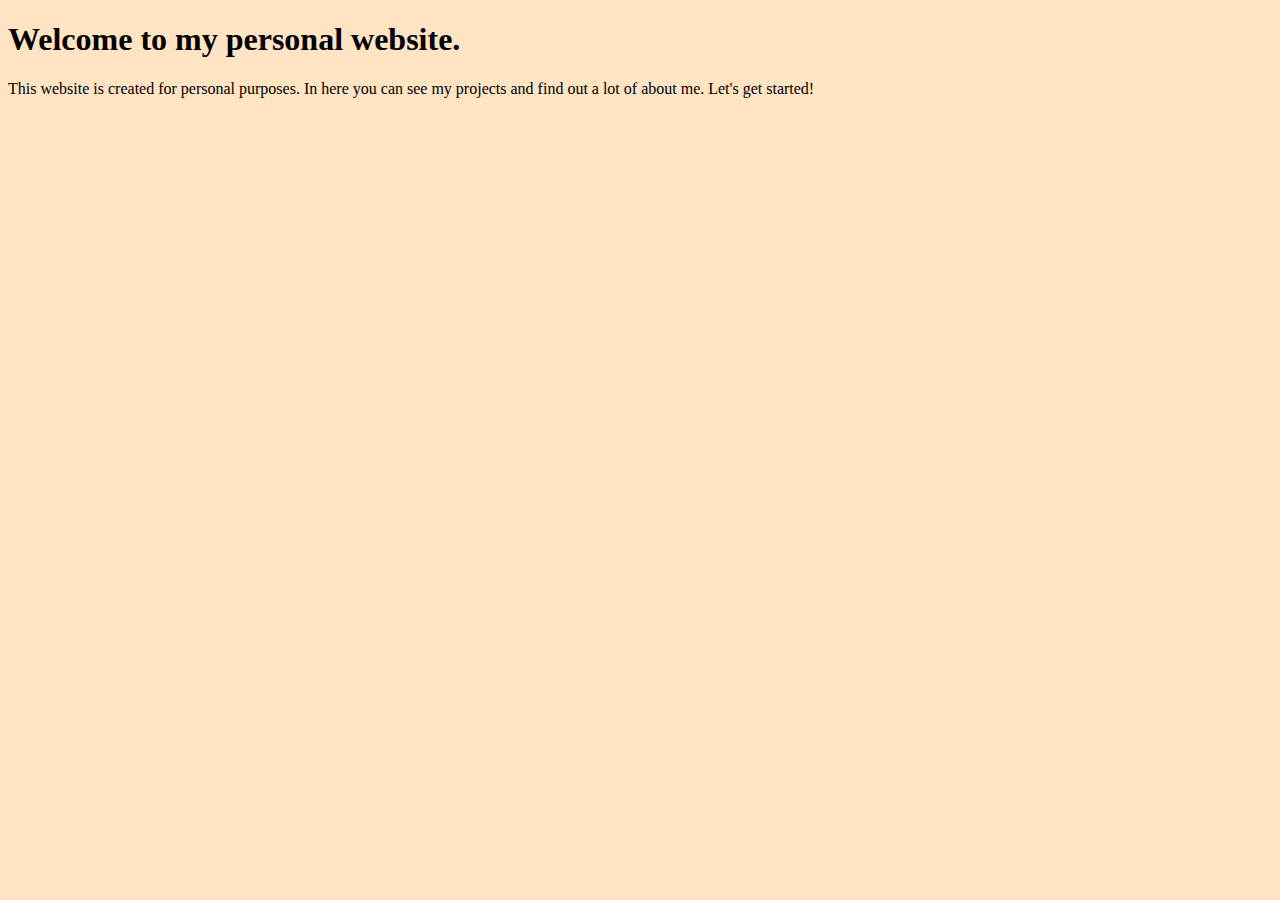
==== index.html @ 71629f34 "c" ====
<!DOCTYPE html>
<html lang="en">
<head>
    <meta charset="UTF-8">
    <meta http-equiv="X-UA-Compatible" content="IE=edge">
    <meta name="viewport" content="width=device-width, initial-scale=1.0">
    <link rel="stylesheet" href="styles.css">
    <title>Huyen Thi Nguyen Website</title>
    
</head>
<body>

   <header>
       <h1>Welcome to my personal website.</h1>
       <p class="welcome-text">This website is created for personal purposes. In here 
           you can see my projects and find out a lot of about me. Let's get started!
       </p> 
   </header>

   <main>
       
   </main>

</body>
</html>
---- styles.css ----
body{
    background-color: bisque;
    
}
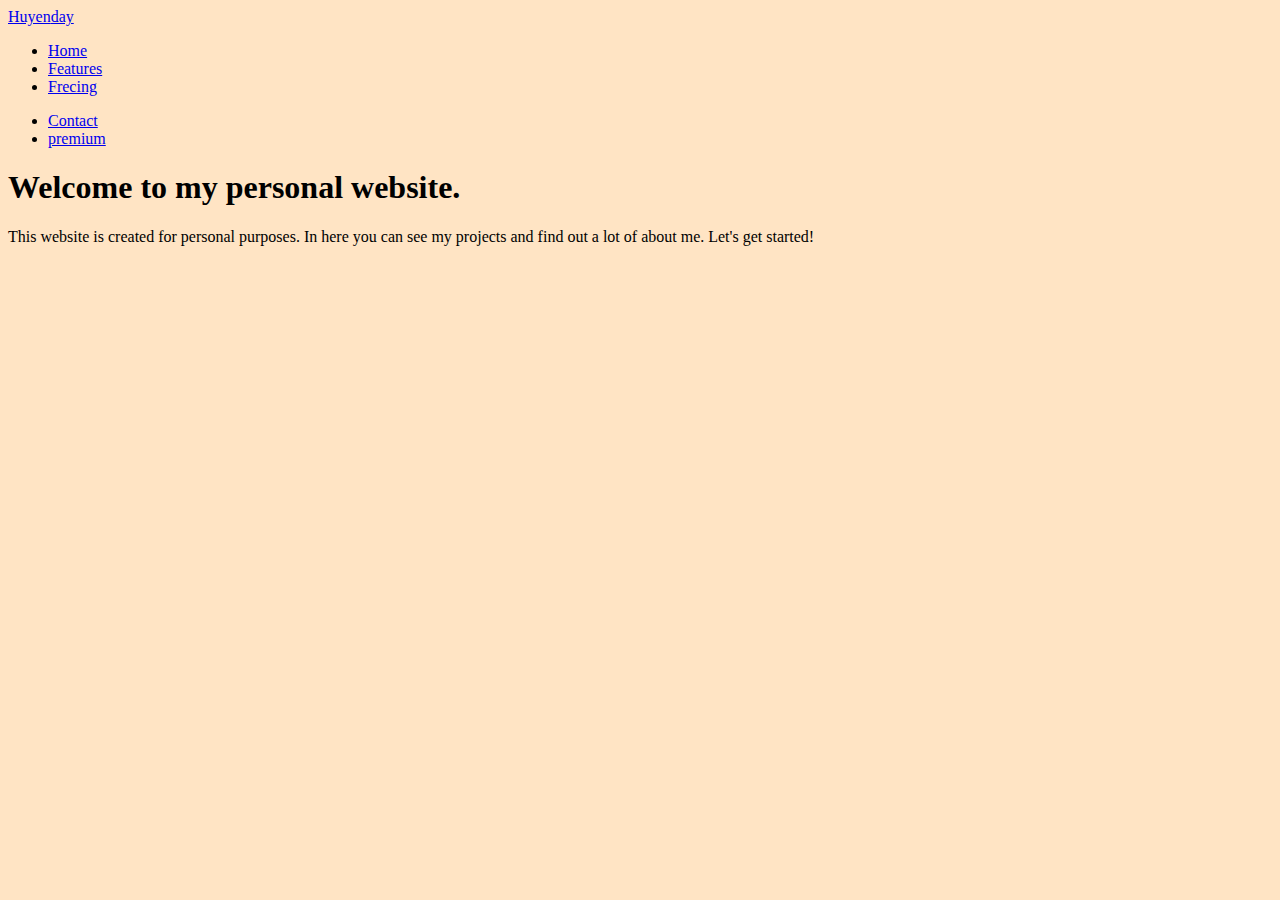
==== commit e26859aa: "Update index.html" ====
--- a/index.html
+++ b/index.html
@@ -9,6 +9,27 @@
     
 </head>
 <body>
+    <div class="navbar">
+        <div class="container">
+            <a href="#">Huyen<span>day</span></a>
+
+            <nav>
+                <ul class="primary-nav">
+                    <li class="current"><a href="#">Home</a></li>
+                    <li><a href="#">Features</a></li>
+                    <li><a href="#">Frecing</a></li>
+                </ul>
+
+                <ul class="secondary-nav">
+                    <li><a href="#">Contact</a></li>
+                    <li class="go-premium-cta"><a href="#">premium</a></li>
+                    
+                </ul>
+
+            </nav>
+        </div>
+
+    </div>
 
    <header>
        <h1>Welcome to my personal website.</h1>
--- a/styles.css
+++ b/styles.css
@@ -1,4 +1,4 @@
 body{
     background-color: bisque;
     
-}+}
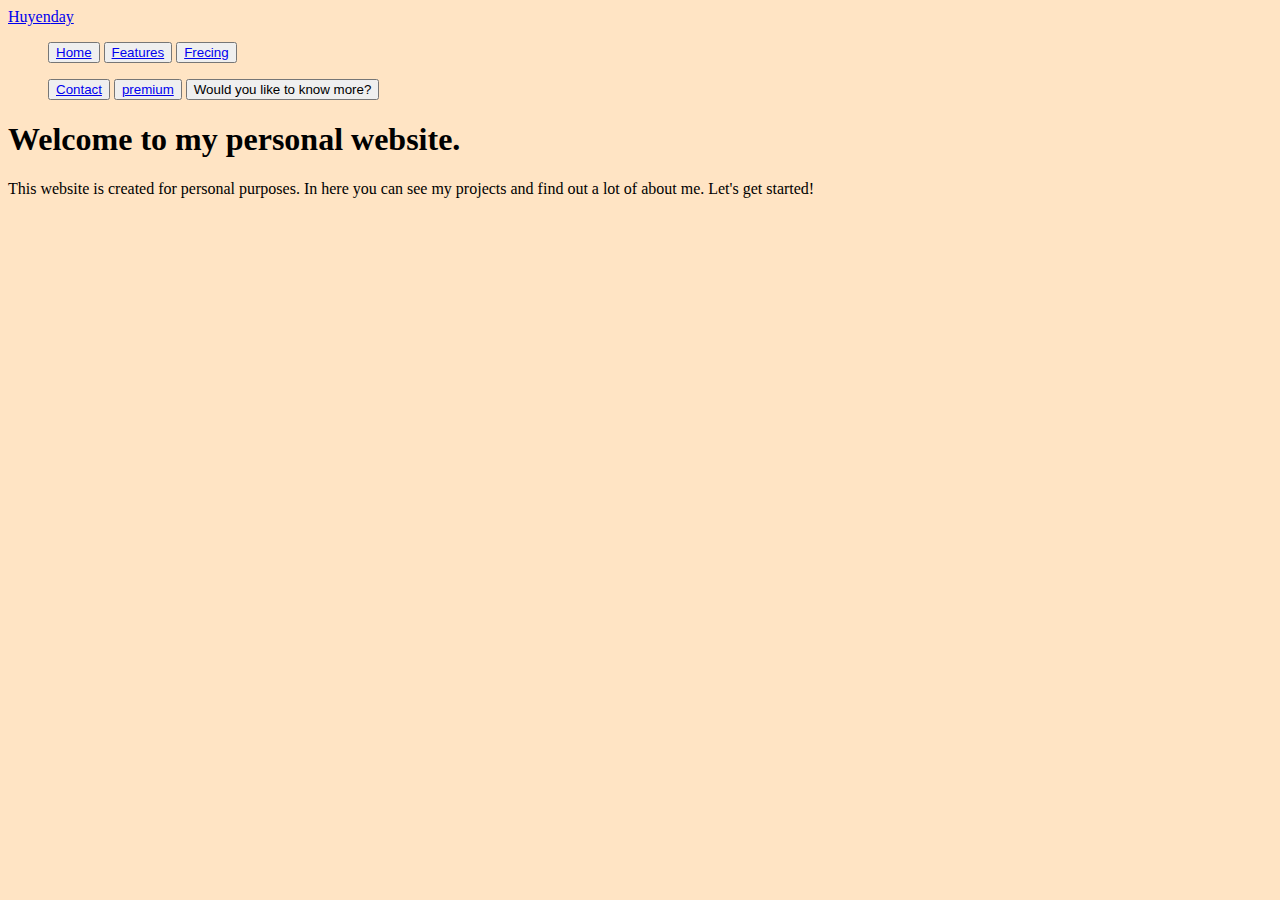
==== commit 20d49707: "Update index.html" ====
--- a/index.html
+++ b/index.html
@@ -9,34 +9,35 @@
     
 </head>
 <body>
+    <header>
     <div class="navbar">
         <div class="container">
             <a href="#">Huyen<span>day</span></a>
 
             <nav>
                 <ul class="primary-nav">
-                    <li class="current"><a href="#">Home</a></li>
-                    <li><a href="#">Features</a></li>
-                    <li><a href="#">Frecing</a></li>
+                    <button class="current"><a href="#">Home</a></button>
+                    <button><a href="#">Features</a></button>
+                    <button><a href="#">Frecing</a></button>
                 </ul>
 
                 <ul class="secondary-nav">
-                    <li><a href="#">Contact</a></li>
-                    <li class="go-premium-cta"><a href="#">premium</a></li>
-                    
+                    <button class="push"><a href="#">Contact</a></button>
+                    <button class="go-premium-cta"><a href="#">premium</a></button>
+                    <a href="button.html" target="blank"><button>Would you like to know more?</button></a>
                 </ul>
 
             </nav>
         </div>
 
     </div>
-
-   <header>
+</header>
+   
        <h1>Welcome to my personal website.</h1>
        <p class="welcome-text">This website is created for personal purposes. In here 
            you can see my projects and find out a lot of about me. Let's get started!
        </p> 
-   </header>
+   
 
    <main>
        
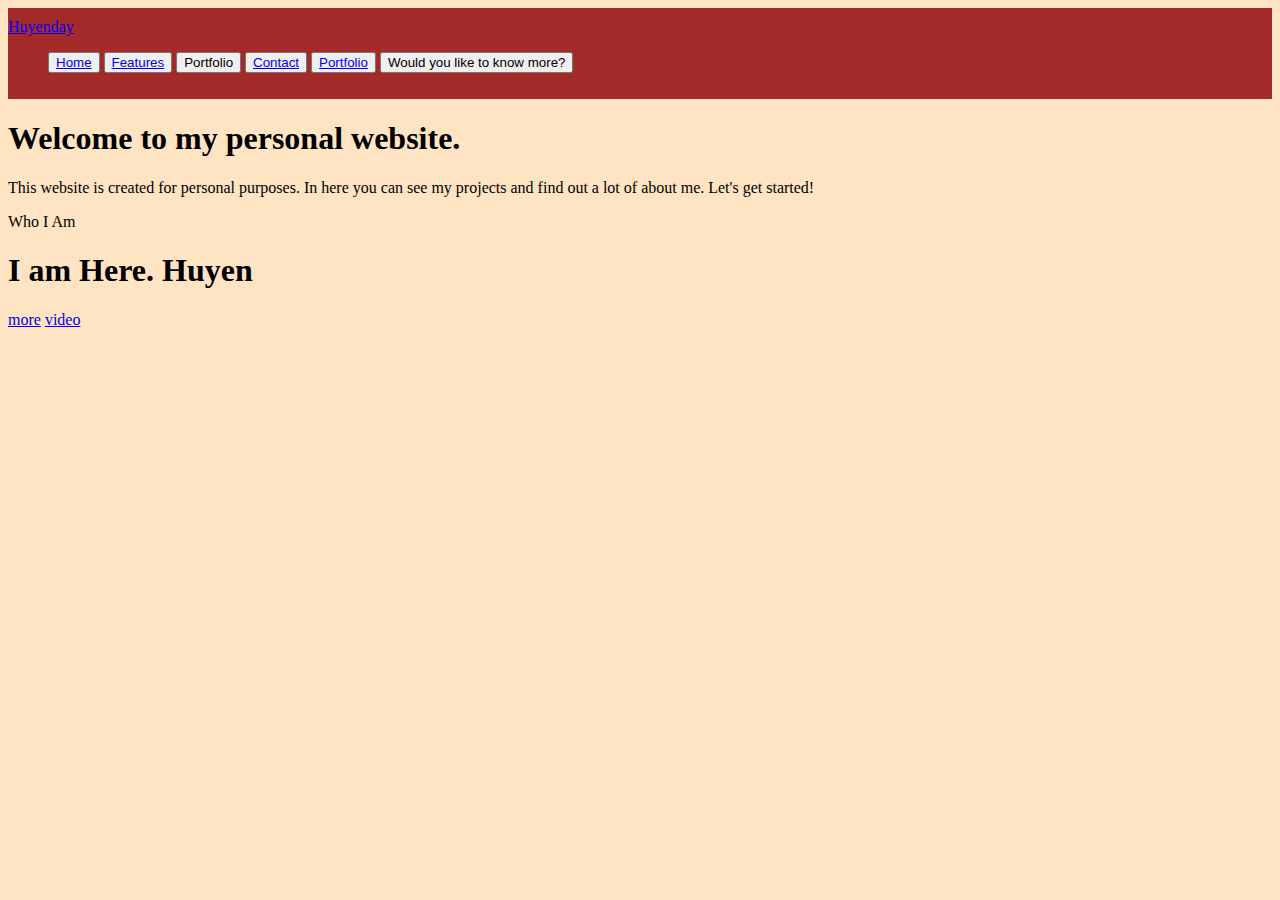
==== commit e7f5be59: "c" ====
--- a/index.html
+++ b/index.html
@@ -18,12 +18,11 @@
                 <ul class="primary-nav">
                     <button class="current"><a href="#">Home</a></button>
                     <button><a href="#">Features</a></button>
-                    <button><a href="#">Frecing</a></button>
-                </ul>
 
-                <ul class="secondary-nav">
+                    <a href="portfolio.html" target="blank"><button>Portfolio</button></a>
+                
                     <button class="push"><a href="#">Contact</a></button>
-                    <button class="go-premium-cta"><a href="#">premium</a></button>
+                    <button class="go-premium-cta"><a href="#">Portfolio</a></button>
                     <a href="button.html" target="blank"><button>Would you like to know more?</button></a>
                 </ul>
 
@@ -40,7 +39,25 @@
    
 
    <main>
-       
+       <section class="hero">
+           <div class="container">
+               <div class="left-col">
+                   <p class="subhead"> Who I Am </p>
+                   <h1> I am Here. Huyen </h1>
+                   <div class="hero-cta">
+                       <a href="#" class="primary-cta">more</a>
+                       <a href="#" class="watch-cta">video</a>
+
+                   </div>
+               </div>
+
+           </div>
+       </section>
+
+       <section class="features-section">
+
+       </section>
+
    </main>
 
 </body>
--- a/styles.css
+++ b/styles.css
@@ -2,3 +2,26 @@
     background-color: bisque;
     
 }
+/* header styles */
+header {
+    background-color: brown;
+    padding: 10px 0px 10px 0px;
+}
+.coding-task {
+    background-color: cadetblue;
+    height: 1400px;
+
+}
+.Worksheet-1 {
+    display: flex;
+    justify-content: flex-start;
+    flex-wrap: wrap;
+    padding: 15px 25px 15px 15px;
+
+}
+.Worksheet-1 .worksheet1reflection {
+    font-family: Verdana, Geneva, Tahoma, sans-serif;
+    color: navy;
+    font-size: 20px;
+
+}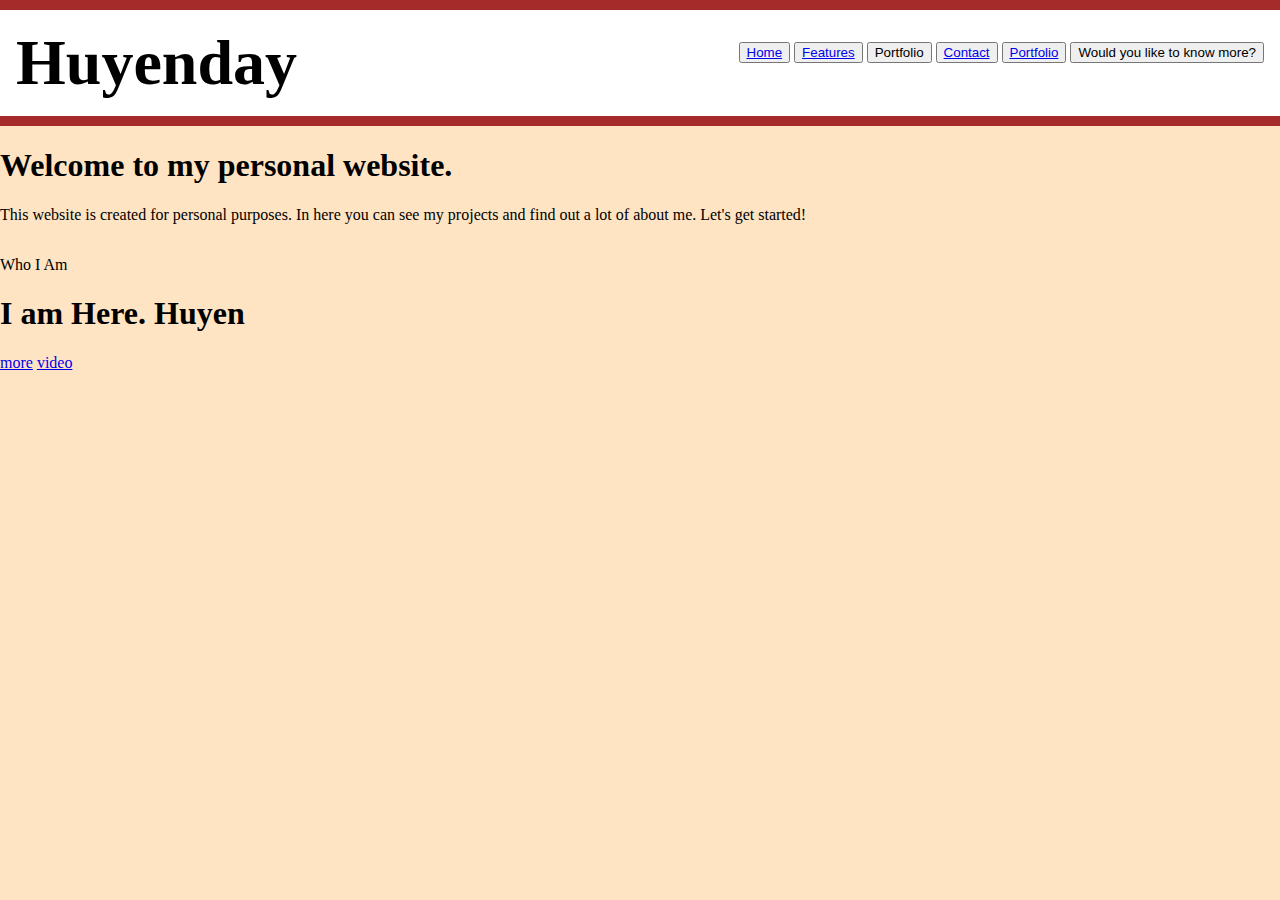
==== commit b07a10eb: "c" ====
--- a/index.html
+++ b/index.html
@@ -12,7 +12,7 @@
     <header>
     <div class="navbar">
         <div class="container">
-            <a href="#">Huyen<span>day</span></a>
+            <a class="logo" href="#">Huyen<span>day</span></a>
 
             <nav>
                 <ul class="primary-nav">
--- a/styles.css
+++ b/styles.css
@@ -1,11 +1,38 @@
 body{
     background-color: bisque;
+    margin: 0;
+    font-family: 'Poppins';
+
+}
+.navbar {
+    background: white;
+    padding: 1em;
+       
+}
+.logo {
+    text-decoration: none;
+    font-weight: bold;
+    color: black;
+    font-size: 4em;
+
+}
+.span {
+    color: var(--primary-color);
     
 }
+.nav {
+    display: none;
+}
+.container {
+    display: flex;
+    place-content: space-between;
+}
+
 /* header styles */
 header {
     background-color: brown;
     padding: 10px 0px 10px 0px;
+    
 }
 .coding-task {
     background-color: cadetblue;
@@ -13,10 +40,13 @@
 
 }
 .Worksheet-1 {
+    height: fit-content;
+    width: auto;
     display: flex;
     justify-content: flex-start;
     flex-wrap: wrap;
     padding: 15px 25px 15px 15px;
+
 
 }
 .Worksheet-1 .worksheet1reflection {
@@ -24,4 +54,13 @@
     color: navy;
     font-size: 20px;
 
+}
+.carp-task {
+    background-color: coral;
+}
+.ux-task {
+    background-color: darkgreen;
+}
+.type-task {
+    background-color: darkseagreen;
 }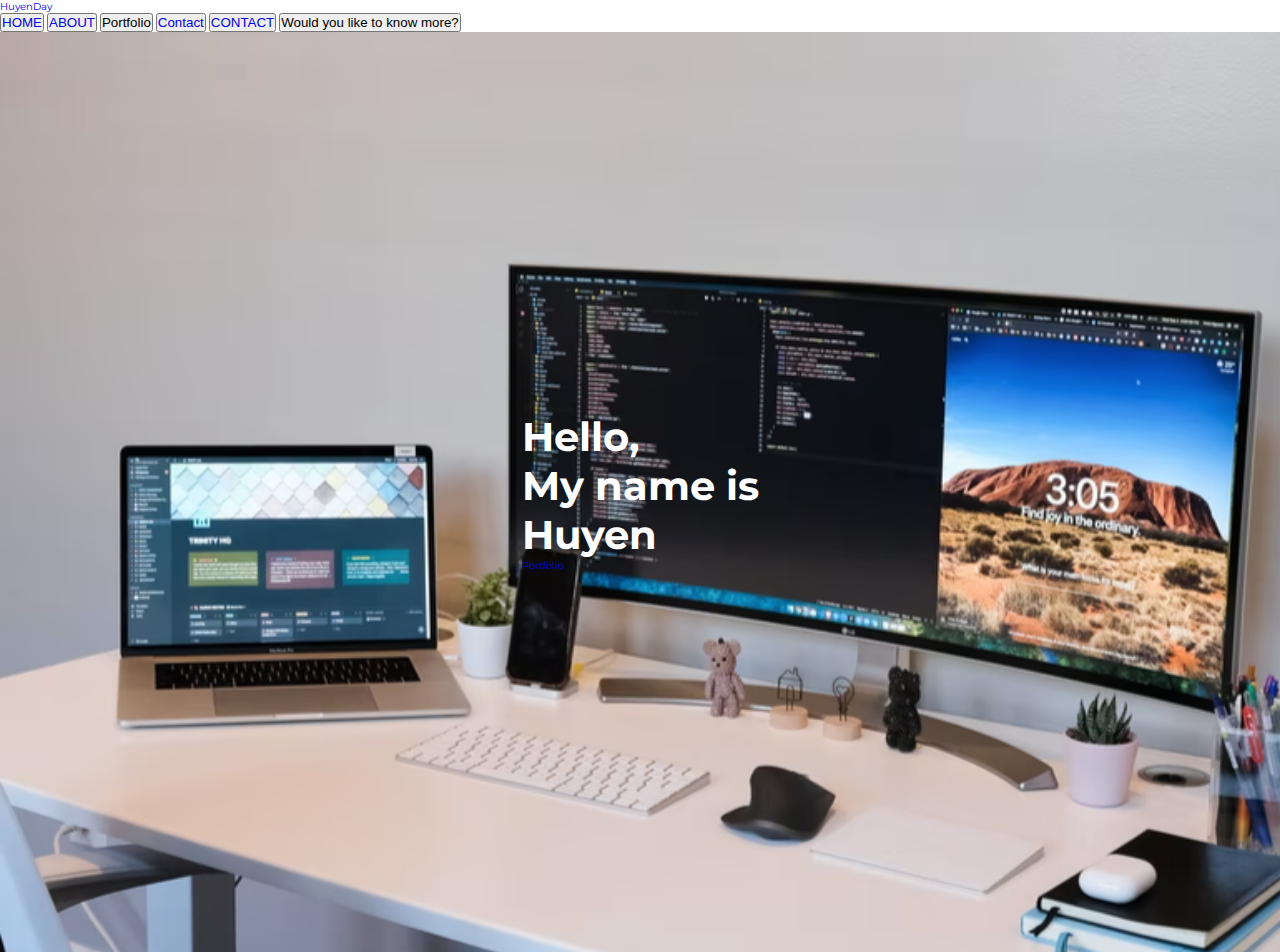
==== commit d68241ec: "c" ====
--- a/index.html
+++ b/index.html
@@ -1,64 +1,60 @@
 <!DOCTYPE html>
 <html lang="en">
+
 <head>
     <meta charset="UTF-8">
     <meta http-equiv="X-UA-Compatible" content="IE=edge">
     <meta name="viewport" content="width=device-width, initial-scale=1.0">
     <link rel="stylesheet" href="styles.css">
     <title>Huyen Thi Nguyen Website</title>
-    
+
 </head>
+
 <body>
     <header>
-    <div class="navbar">
-        <div class="container">
-            <a class="logo" href="#">Huyen<span>day</span></a>
+        <div class="navbar">
+            <div class="container">
+                <a class="logo" href="#">Huyen<span>Day</span></a>
 
-            <nav>
-                <ul class="primary-nav">
-                    <button class="current"><a href="#">Home</a></button>
-                    <button><a href="#">Features</a></button>
+                <nav>
+                    <ul class="primary-nav">
+                        <button class="current"><a href="#">HOME</a></button>
+                        <button><a href="#">ABOUT</a></button>
 
-                    <a href="portfolio.html" target="blank"><button>Portfolio</button></a>
-                
-                    <button class="push"><a href="#">Contact</a></button>
-                    <button class="go-premium-cta"><a href="#">Portfolio</a></button>
-                    <a href="button.html" target="blank"><button>Would you like to know more?</button></a>
-                </ul>
+                        <a href="portfolio.html" target="blank"><button>Portfolio</button></a>
 
-            </nav>
+                        <button class="push"><a href="#">Contact</a></button>
+                        <button class="go-premium-cta"><a href="#">CONTACT</a></button>
+                        <a href="button.html" target="blank"><button>Would you like to know more?</button></a>
+                    </ul>
+
+
+                </nav>
+            </div>
+
         </div>
+    </header>
 
-    </div>
-</header>
-   
-       <h1>Welcome to my personal website.</h1>
-       <p class="welcome-text">This website is created for personal purposes. In here 
-           you can see my projects and find out a lot of about me. Let's get started!
-       </p> 
-   
 
-   <main>
-       <section class="hero">
-           <div class="container">
-               <div class="left-col">
-                   <p class="subhead"> Who I Am </p>
-                   <h1> I am Here. Huyen </h1>
-                   <div class="hero-cta">
-                       <a href="#" class="primary-cta">more</a>
-                       <a href="#" class="watch-cta">video</a>
 
-                   </div>
-               </div>
+    <main>
 
-           </div>
-       </section>
 
-       <section class="features-section">
+        <section id="hero">
+            <div class="hero-container">
+                <div>
+                    <h1> Hello, <span></span></h1>
+                    <h1> My name is <span></span></h1>
+                    <h1> Huyen <span></span></h1>
 
-       </section>
+                    <a href="#" type="button" class="cta">Portfolio</a>
+                </div>
+            </div>
 
-   </main>
+        </section>
+
+    </main>
 
 </body>
+
 </html>--- a/styles.css
+++ b/styles.css
@@ -1,3 +1,102 @@
+@import url('https://fonts.googleapis.com/css2?family=Montserrat:wght@300;400;700&display=swap');
+*{
+padding: 0;
+margin: 0;
+box-sizing: border-box;
+}
+
+html {
+    font-size: 10px;
+    font-family: 'Montserrat', sans-serif;
+}
+a {
+    text-decoration: none;
+}
+.hero-container{
+ min-height: 100vh;
+ width: 100%;
+ display: flex;
+ align-items: center;
+ justify-content: center;
+}
+
+#hero{
+    background-image: url(./img/hero1-bg.png);
+    background-size: cover;
+    background-position: center;
+    position: relative;
+    padding: 10px;
+
+
+}
+#hero ::after{
+    position: absolute;
+    left: 0;
+    top: 0;
+    height: 100%;
+    width: 100%;
+    background-color: black;
+    opacity: .7;
+    z-index: -1;
+
+}
+#herobh1:nth-child(1){
+    animation-delay: 1.5s;
+}
+#herobh1:nth-child(2){
+    animation-delay: 2.5s;
+}
+#herobh1:nth-child(3){
+    animation-delay: 3.5s;
+}
+#hero h1{
+    display: 0;
+    width: fit-content;
+    font-size: 4rem;
+    position: relative;
+    color: white;
+    animation: text_reveal 1s ease forwards;
+    animation-delay: 1.0 s;
+#hero h1:nth-child(1) span{
+animation-delay: 1s;
+}
+#hero h1 span {
+    position: absolute;
+    left: 0;
+    top: 0;
+    height: 100%;
+    width: 0;
+    background-color: crimson;
+    animation: text_reveal-box 1s ease;
+    animation-delay: 1s;
+}
+#hero-cta{
+    display: inline-block;
+    padding: 10px 30px;
+    color: crimson;
+    background-color: transparent;
+    border: 2px solid crimson;
+    font-size: 2rem;
+    text-transform: uppercase;
+    letter-spacing: .1rem;
+    margin-top: 30px;
+    transition: .3s ease background-color;
+}
+
+#hero .hero-container .button .cta:hover{
+    color: white;
+    background-color: tomato;
+}
+ @keyframes text_reveal_box{
+     50%{
+         width: 100%;
+         left: 0;
+     }
+     100%{
+         width: 0;
+         left: 100%;
+     }
+ }
 body{
     background-color: bisque;
     margin: 0;
@@ -7,6 +106,8 @@
 .navbar {
     background: white;
     padding: 1em;
+    text-decoration: none;
+
        
 }
 .logo {
@@ -26,6 +127,12 @@
 .container {
     display: flex;
     place-content: space-between;
+        
+}
+.container .primary-nav {
+     margin: 20px;
+    font-size: 0.9em;
+    text-transform: uppercase;
 }
 
 /* header styles */
@@ -63,4 +170,4 @@
 }
 .type-task {
     background-color: darkseagreen;
-}+}
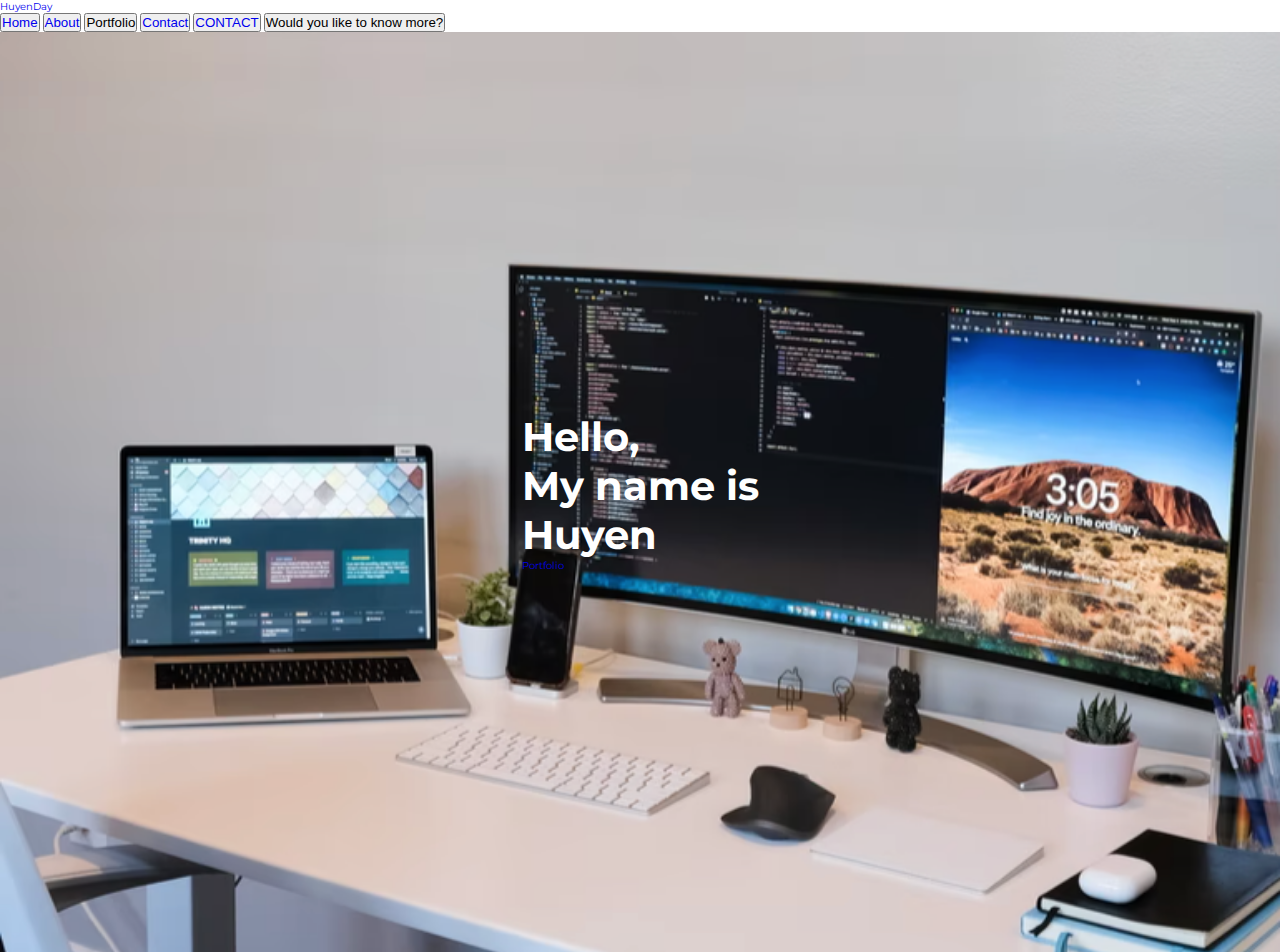
==== commit 6008f74e: "c" ====
--- a/index.html
+++ b/index.html
@@ -18,8 +18,8 @@
 
                 <nav>
                     <ul class="primary-nav">
-                        <button class="current"><a href="#">HOME</a></button>
-                        <button><a href="#">ABOUT</a></button>
+                        <button class="current"><a href="#">Home</a></button>
+                        <button><a href="#">About</a></button>
 
                         <a href="portfolio.html" target="blank"><button>Portfolio</button></a>
 
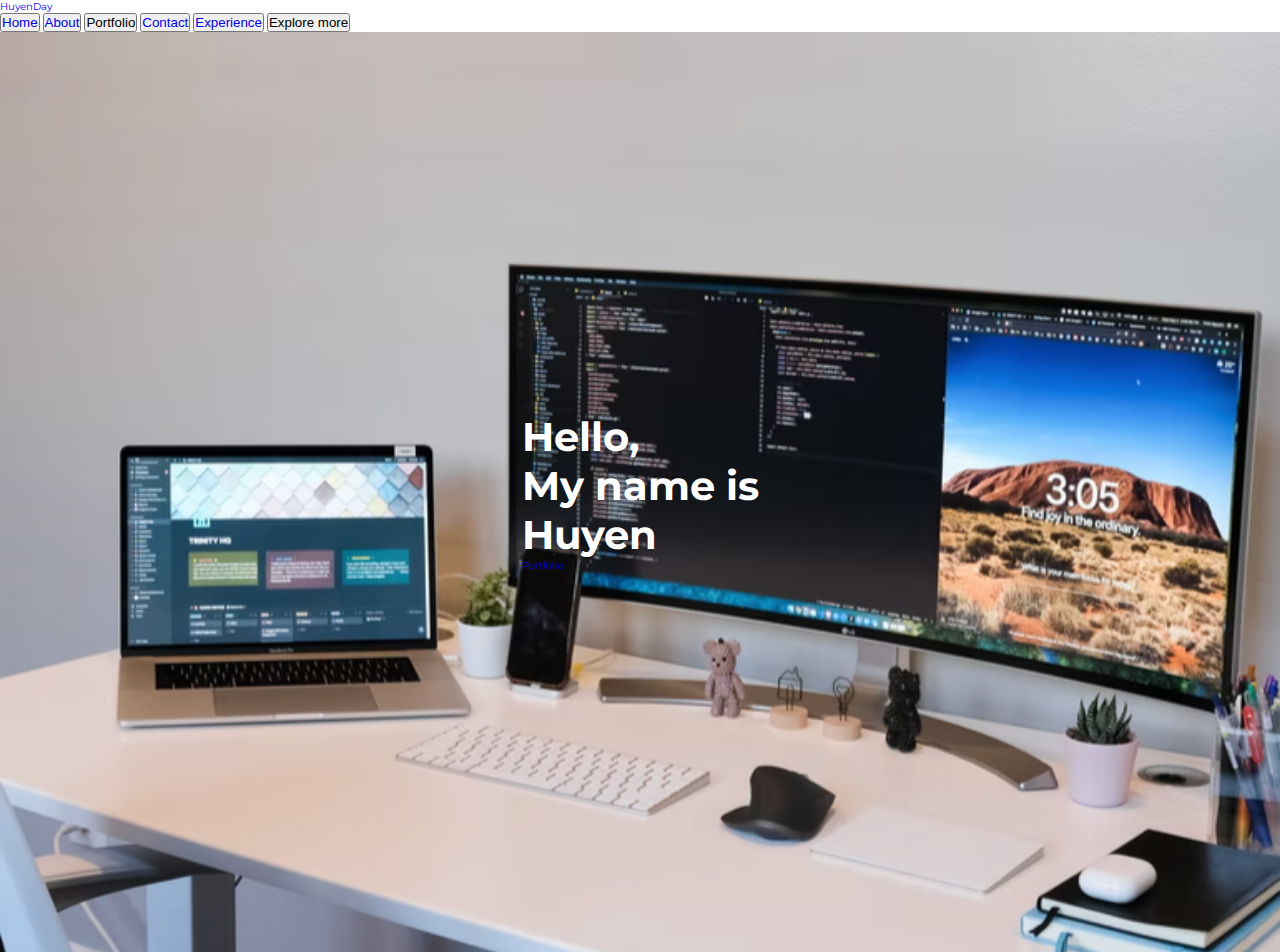
==== commit e2fda219: "c" ====
--- a/index.html
+++ b/index.html
@@ -24,8 +24,8 @@
                         <a href="portfolio.html" target="blank"><button>Portfolio</button></a>
 
                         <button class="push"><a href="#">Contact</a></button>
-                        <button class="go-premium-cta"><a href="#">CONTACT</a></button>
-                        <a href="button.html" target="blank"><button>Would you like to know more?</button></a>
+                        <button class="go-premium-cta"><a href="#">Experience</a></button>
+                        <a href="button.html" target="blank"><button>Explore more</button></a>
                     </ul>
 
 
